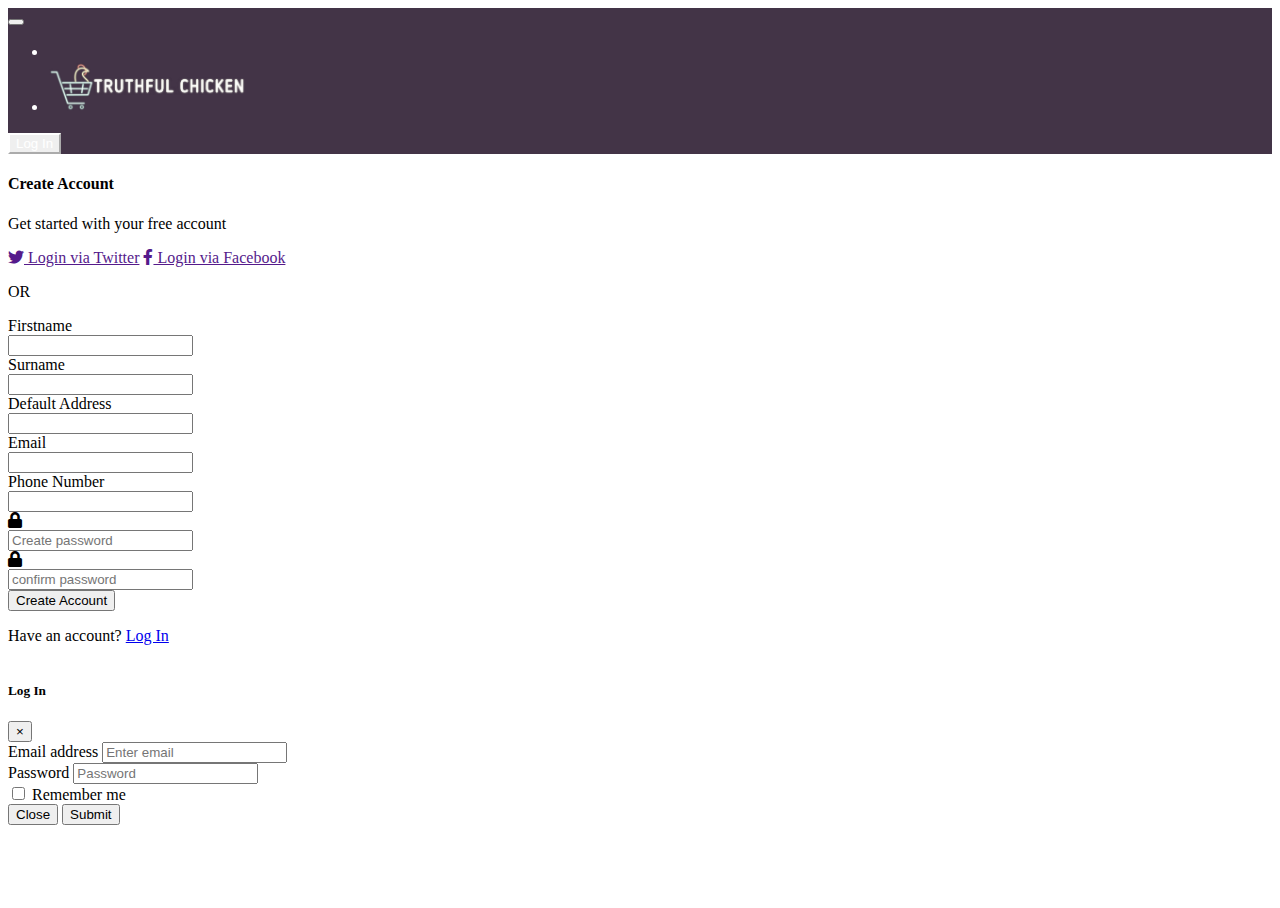
==== pages/signUp.html @ a5680726 "added paypal checkout and pdf creation and update for signup.php" ====
<!doctype html>
<html lang="en">
  <head>
    <meta charset="utf-8">
    <meta name="viewport" content="width=device-width, initial-scale=1, shrink-to-fit=no">
    <meta name="description" content="">
    <title>Sign Up</title>
	
	<script src="../js/jquery-3.3.1.min_2.js"></script>
	<script src="../js/popper.min.js"></script>
	<script src="../js/bootstrap.min.js"></script>
	<script src="../js/util.js"></script>
	<script src="../js/formValidator.js"></script>

	
    <link rel="stylesheet" href="../css/bootstrap.css">
	<link rel="stylesheet" href="../styles.css">
	
	
	<link rel="stylesheet" href="https://use.fontawesome.com/releases/v5.0.8/css/all.css">

    <!-- Bootstrap core CSS -->


    <style>
      .bd-placeholder-img {
        font-size: 1.125rem;
        text-anchor: middle;
        -webkit-user-select: none;
        -moz-user-select: none;
        -ms-user-select: none;
        user-select: none;
      }

      @media (min-width: 768px) {
        .bd-placeholder-img-lg {
          font-size: 3.5rem;
        }
      }
    </style>
	
    <!-- Custom styles for this template -->
    <link href="album.css" rel="stylesheet">
	<link rel="stylesheet" href="signUpStyles.css">
  </head>
  <body>

	<!--NAV Bar-->

	<nav class="navbar navbar-expand-lg navbar-light " style="background-color:#433447;">
		  <button class="navbar-toggler" type="button" data-toggle="collapse" data-target="#navbarSupportedContent" aria-controls="navbarSupportedContent" aria-expanded="false" aria-label="Toggle navigation">
			<span class="navbar-toggler-icon"></span>
		  </button>

		  <div class="collapse navbar-collapse" id="navbarSupportedContent">
			<ul class="navbar-nav mr-auto logoInfo">
			  <li>
			  </li>
			  <li class="nav-item active">
				<a class="pt-0" href="#"><a href="../index.html"><img src="../images/logowtitle.jpg" style="width:200px; height: 50px;"></a>
			  </li>
			</ul>
			  <button class="btn btn-outline-success my-2 my-sm-0 mr-1" type="button"  data-toggle="modal" data-target = "#logIn">Log In</button>
		  </div>
	</nav>

	
	<div class="card bg1-light">
		<article class="card-body mx-auto" style="max-width: 400px;">
			<h4 class="card-title mt-3 text-center">Create Account</h4>
			<p class="text-center">Get started with your free account</p>
			<p>
				<a href="" class="btn btn-block btn-twitter"> <i class="fab fa-twitter"></i> Login via Twitter</a>
				<a href="" class="btn btn-block btn-facebook"> <i class="fab fa-facebook-f"></i> Login via Facebook</a>
			</p>
			<p class="divider-text">
				<span class="bg2-light">OR</span>
			</p>
			<form id = "newUser" method = 'post' action = '../php/create.php'>
				<div class="form-group input-group">
					<div class="input-group-prepend">
						<span class="input-group-text"> Firstname </span>
					 </div>
					<input name="firstname" class="form-control" type="text" required>
				</div>
				<div class="form-group input-group">
					<div class="input-group-prepend">
						<span class="input-group-text"> Surname </span>
					 </div>
					<input name="surname" class="form-control" type="text" required>
				</div>
				<div class="form-group input-group">
					<div class="input-group-prepend">
						<span class="input-group-text"> Default Address </span>
					 </div>
					<input name="default_address" class="form-control" type="text" required>
				</div>				
				<div class="form-group input-group">
					<div class="input-group-prepend">
						<span class="input-group-text"> Email</span>
					 </div>
					<input name="email" class="form-control" type="email" required>
				</div> <!-- form-group// -->
				<div class="form-group input-group">
					<div class="input-group-prepend">
						<span class="input-group-text"> Phone Number </span>
					 </div>
					<input name="phone_number" class="form-control" type="number" required>
				</div>				
				<div class="form-group input-group">
					<div class="input-group-prepend">
						<span class="input-group-text"> <i class="fa fa-lock"></i> </span>
					</div>
					<input name = "password1" class="form-control" placeholder="Create password" type="password" id = "pass1" required>
				</div> <!-- form-group// -->
				<div class="form-group input-group">
					<div class="input-group-prepend">
						<span class="input-group-text"> <i class="fa fa-lock"></i> </span>
					</div>
					<input name = "password2" class="form-control" placeholder="confirm password" type="password" id = "pass2" required>
				</div> <!-- form-group// -->           
		
				<div class="form-group">
					<input type="button" class="btn btn-primary btn-block" id = "adduser" value = "Create Account"></button>
				</div> <!-- form-group// -->      
				<p class="text-center">Have an account? <a  data-toggle="modal" href = "#logIn">Log In</a> </p>                                                                 
			</form>
		</article>
	</div>
	
	<!--LOG IN POPUP-->
	<div class="modal fade" id="logIn" tabindex="-1" role="dialog" aria-labelledby="exampleModalLabel" aria-hidden="true">
	<form>
	  <div class="modal-dialog" role="document">
		<div class="modal-content">
		  <div class="modal-header">
			<h5 class="modal-title" id="exampleModalLabel">Log In</h5>
			<button type="button" class="close" data-dismiss="modal" aria-label="Close">
			  <span aria-hidden="true">&times;</span>
			</button>
		  </div>
		  <div class="modal-body">
		  <!--THIS IS THE LOG IN FORM-->
				
				  <div class="form-group">
					<label for="exampleInputEmail1">Email address</label>
					<input type="email" class="form-control" id="exampleInputEmail1" aria-describedby="emailHelp" placeholder="Enter email">
					<!--small details if needed<small id="emailHelp" class="form-text text-muted">We'll never share your email with anyone else.</small>-->
				  </div>
				  <div class="form-group">
					<label for="exampleInputPassword1">Password</label>
					<input type="password" class="form-control" id="exampleInputPassword1" placeholder="Password">
				  </div>
				  <div class="form-group form-check">
					<input type="checkbox" class="form-check-input" id="exampleCheck1">
					<label class="form-check-label" for="exampleCheck1">Remember me</label>
				  </div>
				  
				
			<!------------------------>
		  </div>
		  <div class="modal-footer">
			<button type="button" class="btn btn-secondary" data-dismiss="modal">Close</button>
			<button type="submit" class="btn btn-primary">Submit</button>
		  </div>
		</div>
	  </div>
	  </form>
	</div>

  </body>
---- styles.css ----
/*FONTS*/
@font-face {
    font-family: 'OpenSans';
    src: url('assets/fonts/OpenSans-Semibold.ttf') format('truetype');
    font-weight: normal;
    font-style: normal;
}

.navbar {
    background-color: #433447;
}

/**/
.thisBody{
    background: -webkit-linear-gradient(left, #d16b54, #433447);
}
#thisBody{
    background: #e8c95d;
}

#welcomPage{
    align: center center;
}

.logoInfo{
    font-weight: 700;
    font-size: 16px;
    line-height: 20px;
    text-transform: uppercase;
    font-family: ProximaNova,Helvetica,sans-serif;
    letter-spacing: 2px;
    color: #fff;
}

.thisImage{
  height:440px;
    width:862px;
    overflow:hidden;
}

.btn-outline-success {
    color: #fff;
    border-color: #fff;
}


#myFooter {
  background-color:#433447; 
    color: white;
    margin:0;
}

#myFooter .row {
    margin: 0px;
}

#myFooter .info{
    text-align: justify;
    color: #afb0b1;
}

#myFooter ul {
    list-style-type: none;
    padding-left: 0;
    line-height: 1.7;
}

#myFooter h5 {
    font-size: 16px;
    color: white;
    font-weight: bold;
    margin-top: 30px;
}

#myFooter .logo{
    margin-top: 10px;
}

#myFooter .second-bar .logo a{
    color:white;
    font-size: 24px;
    float: left;
    font-weight: bold;
    line-height: 68px;
    margin: 0;
    padding: 0;
}

#myFooter a {
    color: #d2d1d1;
    text-decoration: none;
}

#myFooter a:hover,
#myFooter a:focus {
    text-decoration: none;
    color: white;
}

#myFooter .second-bar {
    text-align: center;
    background-color: #433447;
    text-align: center;
}

#myFooter .second-bar a {
    font-size: 20px;
    color: #9fa3a9;
    padding: 10px;
    transition: 0.2s;
    line-height: 68px;
}

#myFooter .second-bar a:hover {
    text-decoration: none;
}

#myFooter .social-icons {
    float:right;
}


#myFooter .facebook:hover {
    color: #0077e2;
}

#myFooter .google:hover {
    color: #ef1a1a;
}

#myFooter .twitter:hover {
    color: #00aced;
}

@media screen and (max-width: 767px) {
    #myFooter {
        text-align: center;
    }

    #myFooter .info{
        text-align: center;
    }
}



/* CSS used for positioning the footers at the bottom of the page. */
/* You can remove this. */

html{
    height: 100%;
}

.content{
   flex: 1 0 auto;
   -webkit-flex: 1 0 auto;
   min-height: 160px;
}

#myFooter{
   flex: 0 0 auto;
   -webkit-flex: 0 0 auto;
}



body{
  display: flex;
  display: -webkit-flex;
  flex-direction: column;
  -webkit-flex-direction: column;
  height: 100%;
  font-family:OpenSans;
  color: black;
}
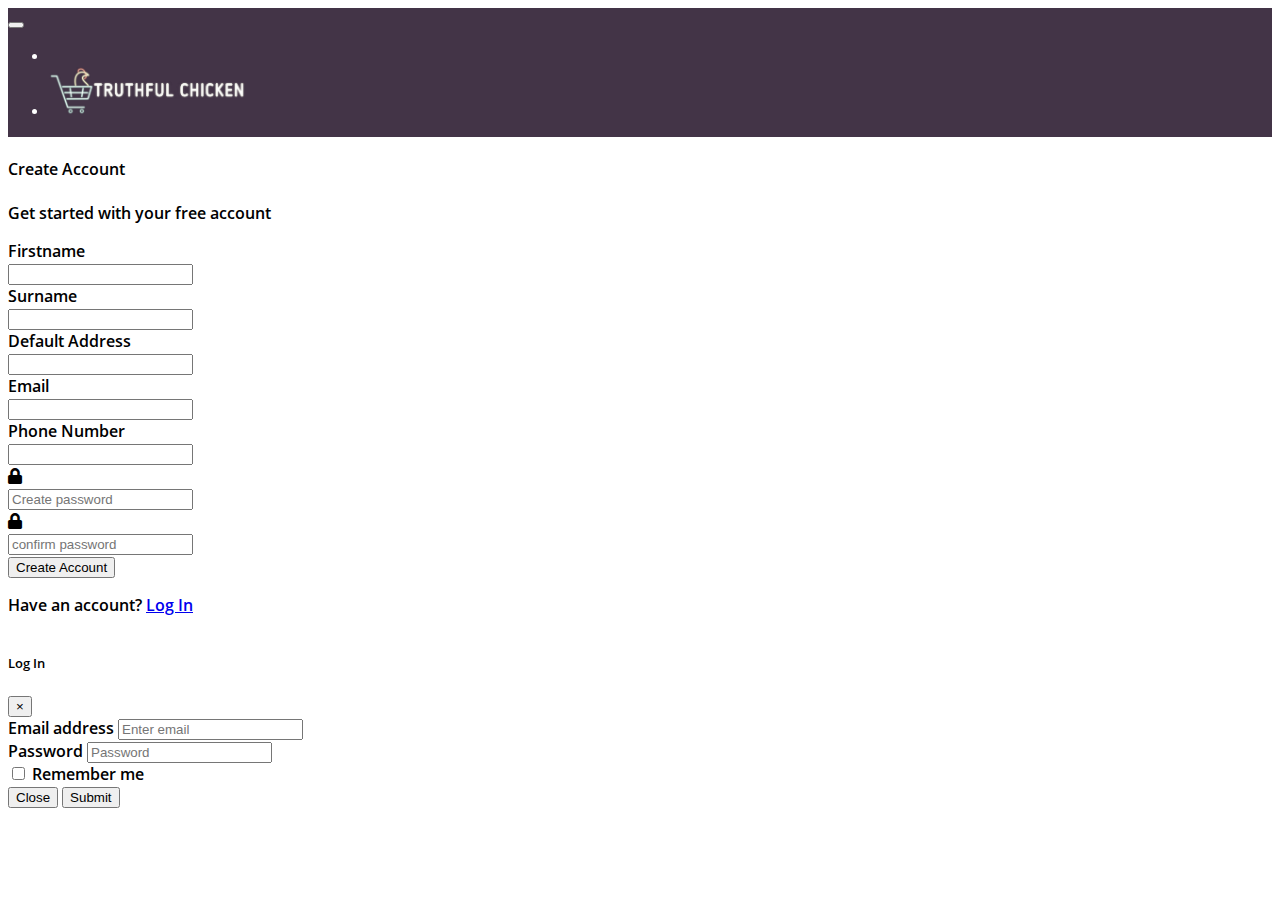
==== commit 9c4b813b: "Final" ====
--- a/pages/signUp.html
+++ b/pages/signUp.html
@@ -57,10 +57,10 @@
 			  <li>
 			  </li>
 			  <li class="nav-item active">
-				<a class="pt-0" href="#"><a href="../index.html"><img src="../images/logowtitle.jpg" style="width:200px; height: 50px;"></a>
+				<a class="pt-0" href="#"><a href="../index.php"><img src="../images/logowtitle.jpg" style="width:200px; height: 50px;"></a>
 			  </li>
 			</ul>
-			  <button class="btn btn-outline-success my-2 my-sm-0 mr-1" type="button"  data-toggle="modal" data-target = "#logIn">Log In</button>
+			  
 		  </div>
 	</nav>
 
@@ -69,13 +69,7 @@
 		<article class="card-body mx-auto" style="max-width: 400px;">
 			<h4 class="card-title mt-3 text-center">Create Account</h4>
 			<p class="text-center">Get started with your free account</p>
-			<p>
-				<a href="" class="btn btn-block btn-twitter"> <i class="fab fa-twitter"></i> Login via Twitter</a>
-				<a href="" class="btn btn-block btn-facebook"> <i class="fab fa-facebook-f"></i> Login via Facebook</a>
-			</p>
-			<p class="divider-text">
-				<span class="bg2-light">OR</span>
-			</p>
+			
 			<form id = "newUser" method = 'post' action = '../php/create.php'>
 				<div class="form-group input-group">
 					<div class="input-group-prepend">
--- a/styles.css
+++ b/styles.css
@@ -45,9 +45,9 @@
 
 
 #myFooter {
-  background-color:#433447; 
+  background-color:#433447;
     color: white;
-    margin:0;
+    margin-top:20px;
 }
 
 #myFooter .row {
@@ -69,11 +69,10 @@
     font-size: 16px;
     color: white;
     font-weight: bold;
-    margin-top: 30px;
 }
 
 #myFooter .logo{
-    margin-top: 10px;
+    margin-top: 5px;
 }
 
 #myFooter .second-bar .logo a{
@@ -106,7 +105,6 @@
 #myFooter .second-bar a {
     font-size: 20px;
     color: #9fa3a9;
-    padding: 10px;
     transition: 0.2s;
     line-height: 68px;
 }
@@ -160,6 +158,7 @@
 #myFooter{
    flex: 0 0 auto;
    -webkit-flex: 0 0 auto;
+
 }
 
 
